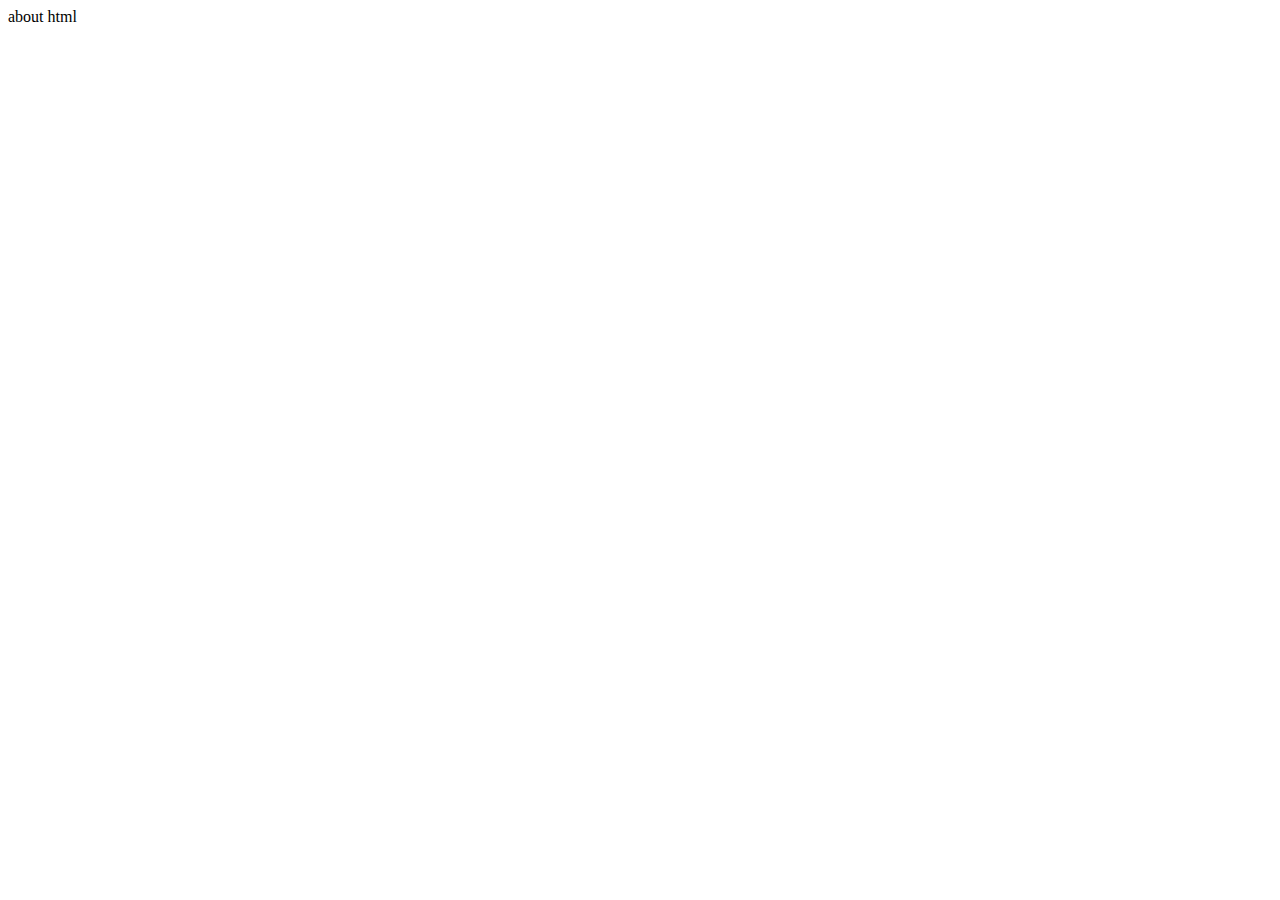
==== about.html @ 95a569a0 "created about html file" ====
<!DOCTYPE html>
<html lang="en">
<head>
    <meta charset="UTF-8">
    <meta http-equiv="X-UA-Compatible" content="IE=edge">
    <meta name="viewport" content="width=device-width, initial-scale=1.0">
    <title>Document</title>
</head>
<body>
    about html
</body>
</html>
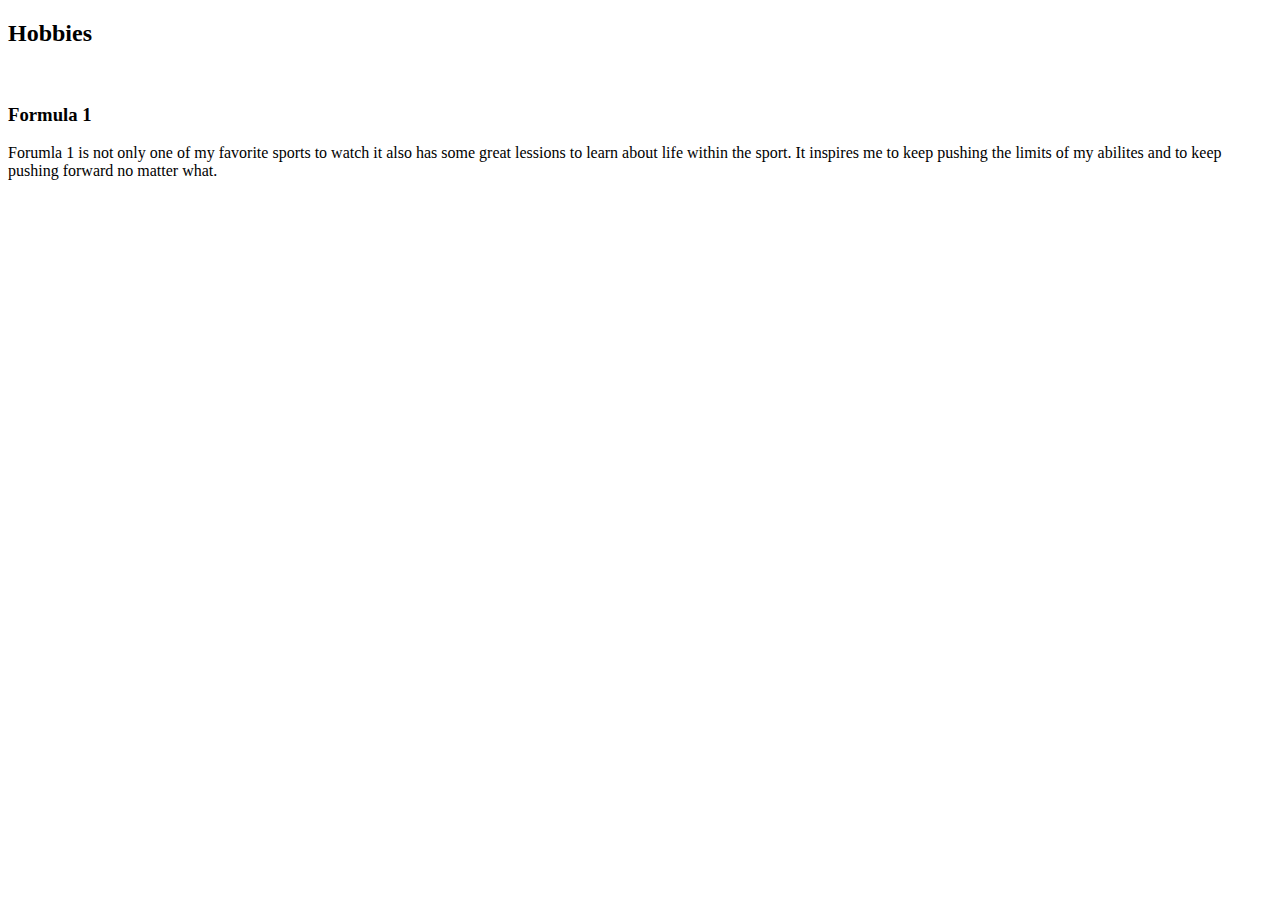
==== commit 3978ff4a: "added hobby 1 and linked to css" ====
--- a/about.html
+++ b/about.html
@@ -4,9 +4,14 @@
     <meta charset="UTF-8">
     <meta http-equiv="X-UA-Compatible" content="IE=edge">
     <meta name="viewport" content="width=device-width, initial-scale=1.0">
-    <title>Document</title>
+    <link rel="stylesheet" href="style.ss">
+    <title>About</title>
 </head>
 <body>
-    about html
+    <h2> Hobbies</h2>
+    <br> 
+    <div> 
+    <h3> Formula 1 </h3>
+    <p> Forumla 1 is not only one of my favorite sports to watch it also has some great lessions to learn about life within the sport. It inspires me to keep pushing the limits of my abilites and to keep pushing forward no matter what.</p>
 </body>
 </html>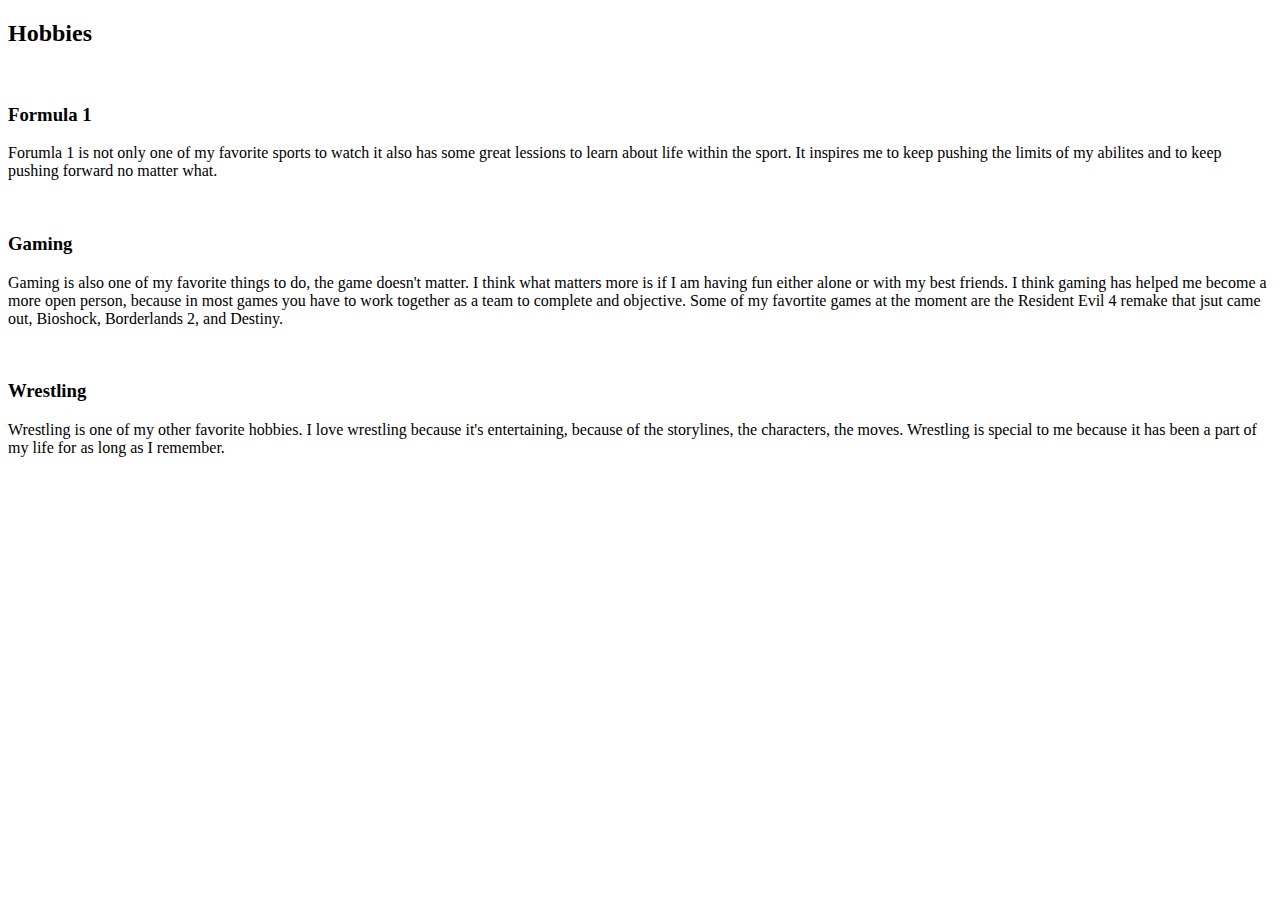
==== commit c7f58241: "added hobbies 2 and 3 and linked file to css file." ====
--- a/about.html
+++ b/about.html
@@ -10,8 +10,13 @@
 <body>
     <h2> Hobbies</h2>
     <br> 
-    <div> 
-    <h3> Formula 1 </h3>
+    <h3 class="Hobby 1"> Formula 1 </h3> <!-- Still need to add images and a persistent header-->
     <p> Forumla 1 is not only one of my favorite sports to watch it also has some great lessions to learn about life within the sport. It inspires me to keep pushing the limits of my abilites and to keep pushing forward no matter what.</p>
+    <br> 
+    <h3 class="hobby 2"> Gaming</h3>
+    <P> Gaming is also one of my favorite things to do, the game doesn't matter. I think what matters more is if I am having fun either alone or with my best friends. I think gaming has helped me become a more open person, because in most games you have to work together as a team to complete and objective. Some of my favortite games at the moment are the Resident Evil 4 remake that jsut came out, Bioshock, Borderlands 2, and Destiny. </P>
+    <br> 
+    <h3 class="hobby 3"> Wrestling</h3>
+    <p> Wrestling is one of my other favorite hobbies. I love wrestling because it's entertaining, because of the storylines, the characters, the moves. Wrestling is special to me because it has been a part of my life for as long as I remember.</p>
 </body>
 </html>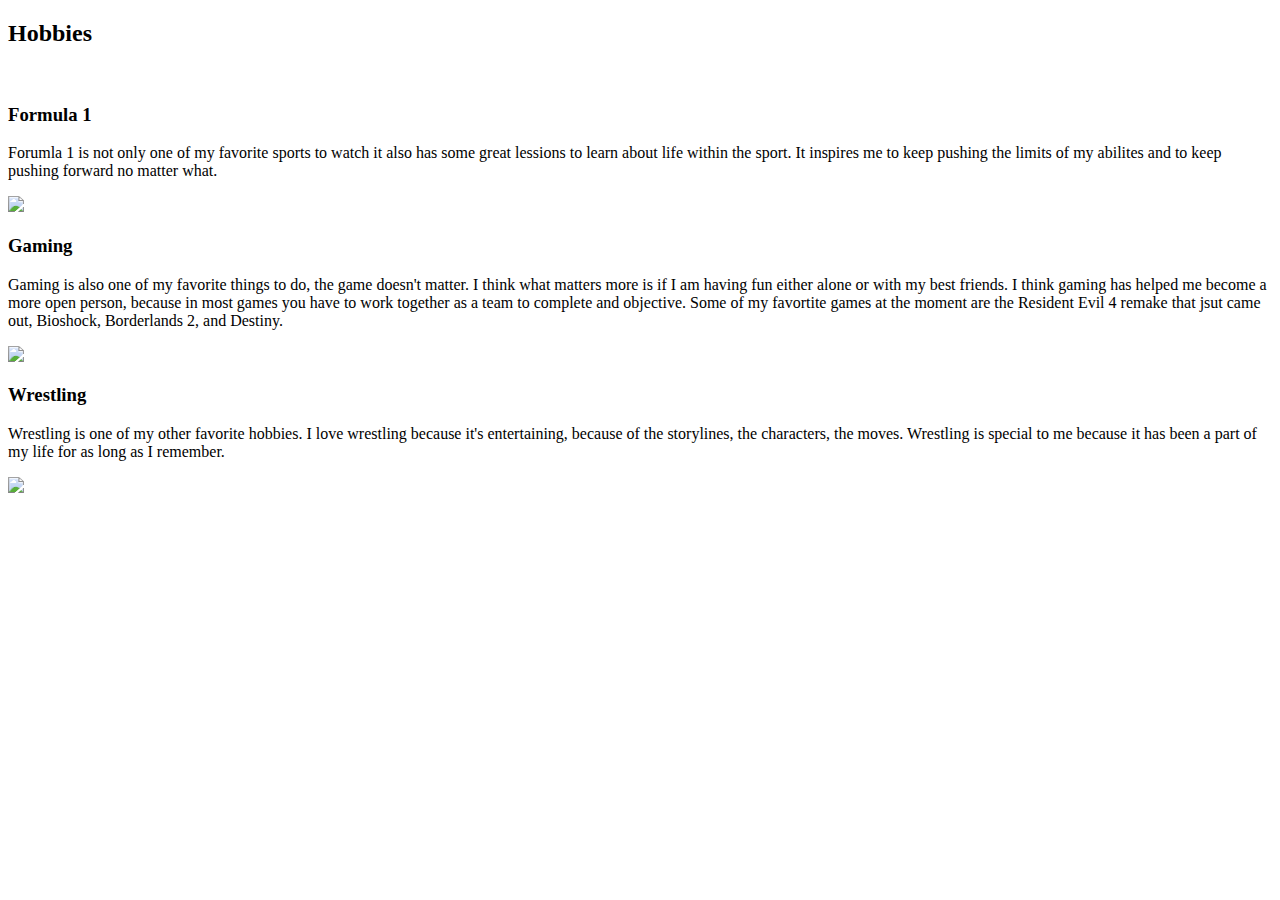
==== commit 97ec3861: "added images for hobbies" ====
--- a/about.html
+++ b/about.html
@@ -10,13 +10,16 @@
 <body>
     <h2> Hobbies</h2>
     <br> 
-    <h3 class="Hobby 1"> Formula 1 </h3> <!-- Still need to add images and a persistent header-->
+    <h3 class="Hobby1"> Formula 1 </h3> <!-- Still need to add images and a persistent header-->
     <p> Forumla 1 is not only one of my favorite sports to watch it also has some great lessions to learn about life within the sport. It inspires me to keep pushing the limits of my abilites and to keep pushing forward no matter what.</p>
+    <img src="/images/RB7.jpeg" height="100">
     <br> 
-    <h3 class="hobby 2"> Gaming</h3>
+    <h3 class="hobby2"> Gaming</h3>
     <P> Gaming is also one of my favorite things to do, the game doesn't matter. I think what matters more is if I am having fun either alone or with my best friends. I think gaming has helped me become a more open person, because in most games you have to work together as a team to complete and objective. Some of my favortite games at the moment are the Resident Evil 4 remake that jsut came out, Bioshock, Borderlands 2, and Destiny. </P>
+    <img src="/images/RE4.jpeg" height="100">
     <br> 
-    <h3 class="hobby 3"> Wrestling</h3>
+    <h3 class="hobby3"> Wrestling</h3>
     <p> Wrestling is one of my other favorite hobbies. I love wrestling because it's entertaining, because of the storylines, the characters, the moves. Wrestling is special to me because it has been a part of my life for as long as I remember.</p>
+    <img src="/images/wwe.jpeg" height="100"
 </body>
 </html>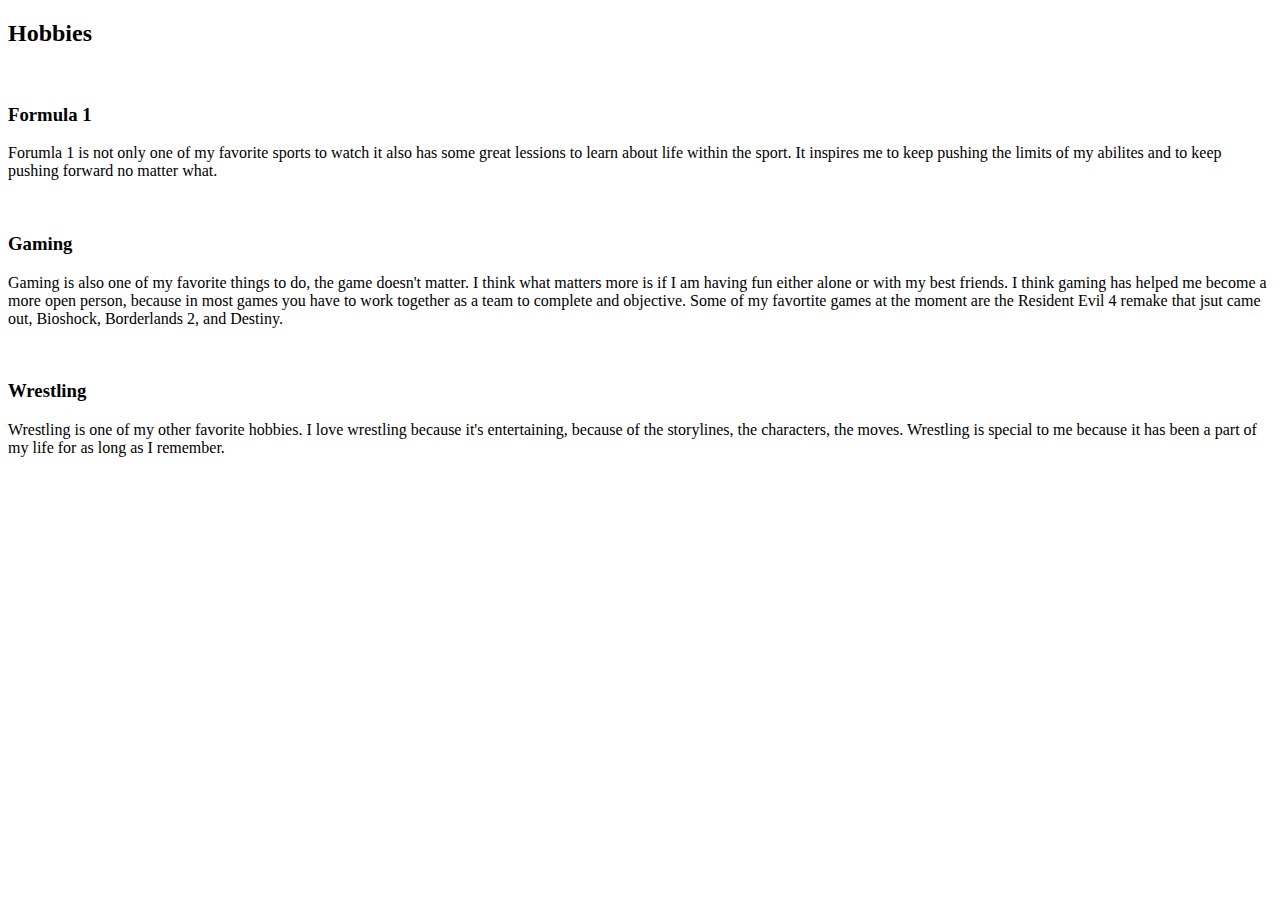
==== commit 0ade729d: "Merge branch 'main' of github.com:Jacob-Rodriguez-Personal-Website/Personal-website into index-html" ====
--- a/about.html
+++ b/about.html
@@ -12,14 +12,11 @@
     <br> 
     <h3 class="Hobby1"> Formula 1 </h3> <!-- Still need to add images and a persistent header-->
     <p> Forumla 1 is not only one of my favorite sports to watch it also has some great lessions to learn about life within the sport. It inspires me to keep pushing the limits of my abilites and to keep pushing forward no matter what.</p>
-    <img src="/images/RB7.jpeg" height="100">
     <br> 
     <h3 class="hobby2"> Gaming</h3>
     <P> Gaming is also one of my favorite things to do, the game doesn't matter. I think what matters more is if I am having fun either alone or with my best friends. I think gaming has helped me become a more open person, because in most games you have to work together as a team to complete and objective. Some of my favortite games at the moment are the Resident Evil 4 remake that jsut came out, Bioshock, Borderlands 2, and Destiny. </P>
-    <img src="/images/RE4.jpeg" height="100">
     <br> 
     <h3 class="hobby3"> Wrestling</h3>
     <p> Wrestling is one of my other favorite hobbies. I love wrestling because it's entertaining, because of the storylines, the characters, the moves. Wrestling is special to me because it has been a part of my life for as long as I remember.</p>
-    <img src="/images/wwe.jpeg" height="100"
 </body>
 </html>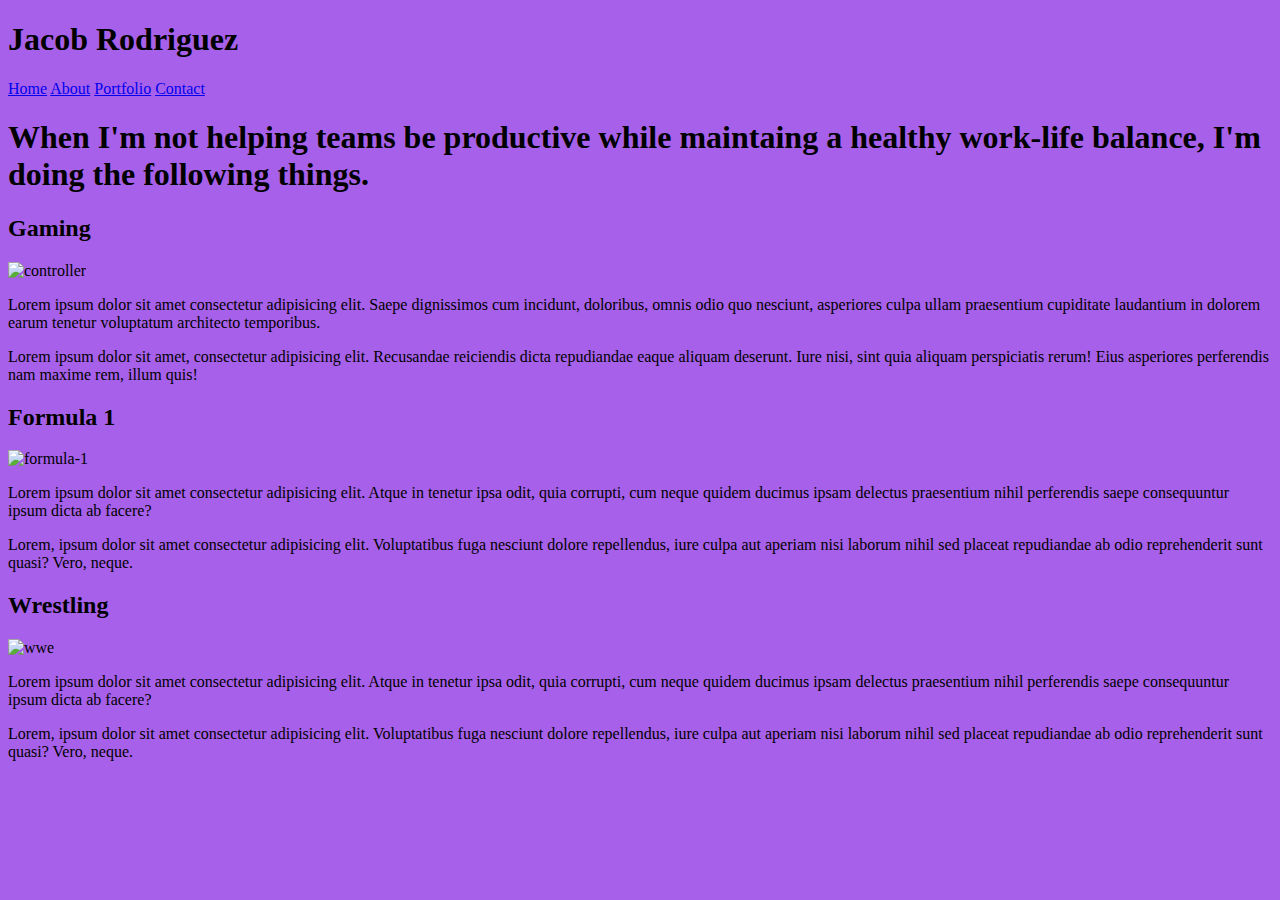
==== commit 6153242b: "created contact html file and added it to the nav bar" ====
--- a/about.html
+++ b/about.html
@@ -4,19 +4,45 @@
     <meta charset="UTF-8">
     <meta http-equiv="X-UA-Compatible" content="IE=edge">
     <meta name="viewport" content="width=device-width, initial-scale=1.0">
-    <link rel="stylesheet" href="style.ss">
+    <link rel="stylesheet" href="style.css">
     <title>About</title>
 </head>
 <body>
-    <h2> Hobbies</h2>
-    <br> 
-    <h3 class="Hobby1"> Formula 1 </h3> <!-- Still need to add images and a persistent header-->
-    <p> Forumla 1 is not only one of my favorite sports to watch it also has some great lessions to learn about life within the sport. It inspires me to keep pushing the limits of my abilites and to keep pushing forward no matter what.</p>
-    <br> 
-    <h3 class="hobby2"> Gaming</h3>
-    <P> Gaming is also one of my favorite things to do, the game doesn't matter. I think what matters more is if I am having fun either alone or with my best friends. I think gaming has helped me become a more open person, because in most games you have to work together as a team to complete and objective. Some of my favortite games at the moment are the Resident Evil 4 remake that jsut came out, Bioshock, Borderlands 2, and Destiny. </P>
-    <br> 
-    <h3 class="hobby3"> Wrestling</h3>
-    <p> Wrestling is one of my other favorite hobbies. I love wrestling because it's entertaining, because of the storylines, the characters, the moves. Wrestling is special to me because it has been a part of my life for as long as I remember.</p>
+    <header>
+        <h1> Jacob Rodriguez</h1>
+        <nav>
+            <a href="Index.html"> Home</a> 
+            <a href="about.html"> About</a> 
+            <a href="portfolio.html"> Portfolio</a> 
+            <a href="Contact.html"> Contact</a>
+        </nav>
+    </header>
+    
+
+    <div id="content-containter">
+        <h1 class="heading-nomargin-top"> When I'm not helping teams be productive while maintaing a healthy work-life balance, I'm doing the following things.</h1>
+        <section class="about-section"> 
+            <h2> Gaming </h2>
+            <img  class="about-img about-img-1" src="https://i.pinimg.com/736x/5b/a4/68/5ba46867dece5913cd8be5c49eab0df3--graphic-design-blogs-icons.jpg" alt="controller">
+            <p> 
+                Lorem ipsum dolor sit amet consectetur adipisicing elit. Saepe dignissimos cum incidunt, doloribus, omnis odio quo nesciunt, asperiores culpa ullam praesentium cupiditate laudantium in dolorem earum tenetur voluptatum architecto temporibus.
+            </p>
+            <p> 
+                Lorem ipsum dolor sit amet, consectetur adipisicing elit. Recusandae reiciendis dicta repudiandae eaque aliquam deserunt. Iure nisi, sint quia aliquam perspiciatis rerum! Eius asperiores perferendis nam maxime rem, illum quis!
+            </p>
+        </section>
+        <section class="about-section">
+            <h2> Formula 1</h2>
+            <img class="about-img about-img-2" src="https://www.racecar-engineering.com/wp-content/uploads/2011/01/RB7a.jpg" alt="formula-1">
+            <p> Lorem ipsum dolor sit amet consectetur adipisicing elit. Atque in tenetur ipsa odit, quia corrupti, cum neque quidem ducimus ipsam delectus praesentium nihil perferendis saepe consequuntur ipsum dicta ab facere?</p>
+            <p> Lorem, ipsum dolor sit amet consectetur adipisicing elit. Voluptatibus fuga nesciunt dolore repellendus, iure culpa aut aperiam nisi laborum nihil sed placeat repudiandae ab odio reprehenderit sunt quasi? Vero, neque.</p>
+        </section>
+        <section class="about-section">
+            <h2> Wrestling </h2>
+            <img class="about-img about-img-3" src="https://www.thesportster.com/wp-content/uploads/2020/11/WrestleMania-31-Cropped-2.jpg " alt="wwe">
+            <p> Lorem ipsum dolor sit amet consectetur adipisicing elit. Atque in tenetur ipsa odit, quia corrupti, cum neque quidem ducimus ipsam delectus praesentium nihil perferendis saepe consequuntur ipsum dicta ab facere?</p>
+            <p> Lorem, ipsum dolor sit amet consectetur adipisicing elit. Voluptatibus fuga nesciunt dolore repellendus, iure culpa aut aperiam nisi laborum nihil sed placeat repudiandae ab odio reprehenderit sunt quasi? Vero, neque.</p>
+        </section>
+     </div> 
 </body>
 </html>--- a/style.css
+++ b/style.css
@@ -0,0 +1,11 @@
+ .hobby1{
+color: rgb(247, 72, 72); 
+ }
+
+ .hobby2{
+    color: rgb(238, 193, 115);
+ }
+
+ body{
+    background-color: rgb(167, 96, 234);
+ }